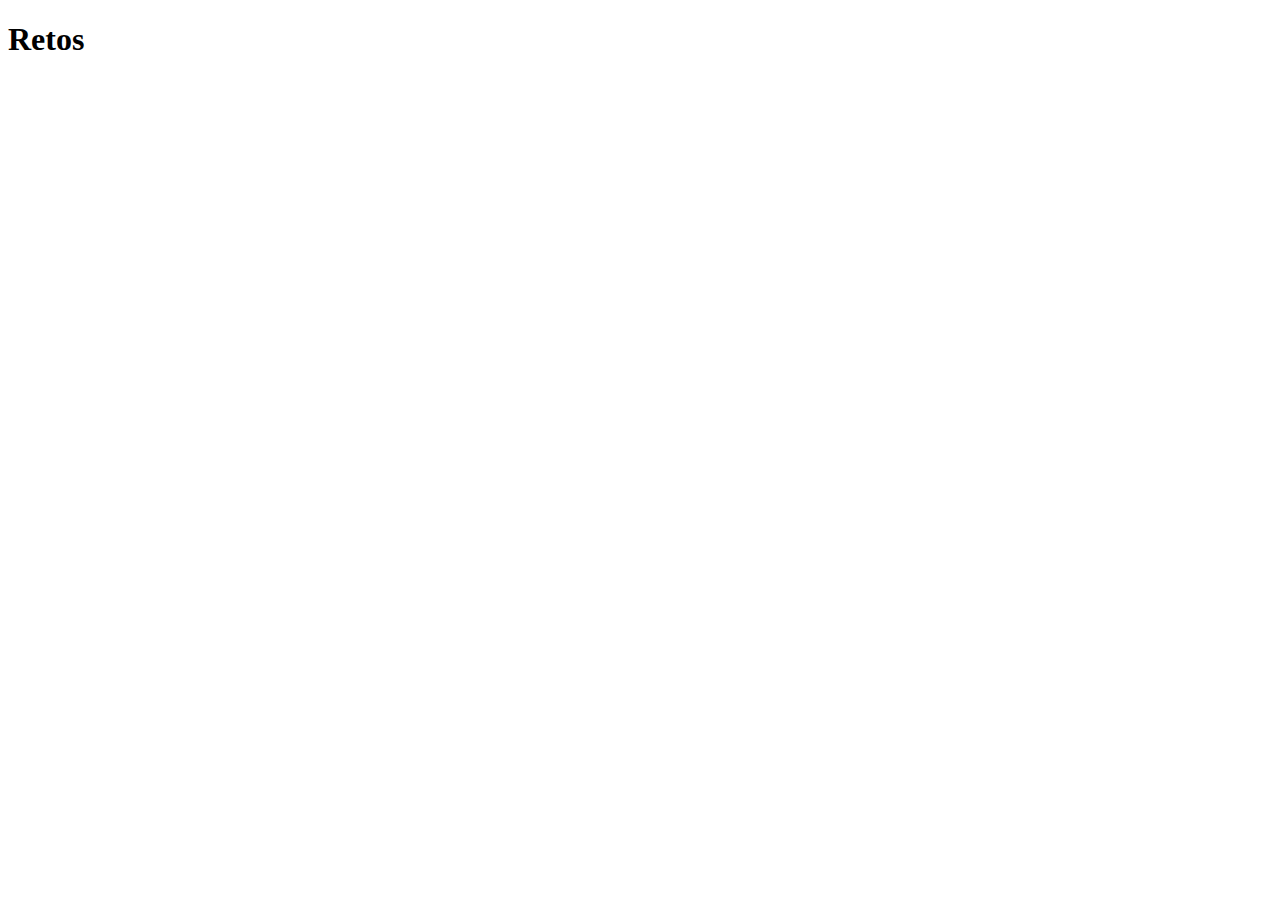
==== Retos/index.html @ 2d0cda88 "subiendo retos" ====
<!DOCTYPE html>
<html lang="en">
<head>
    <meta charset="UTF-8">
    <meta name="viewport" content="width=, initial-scale=1.0">
    <title>Document</title>
</head>
<body>
    <h1>Retos</h1>
</body>
</html>
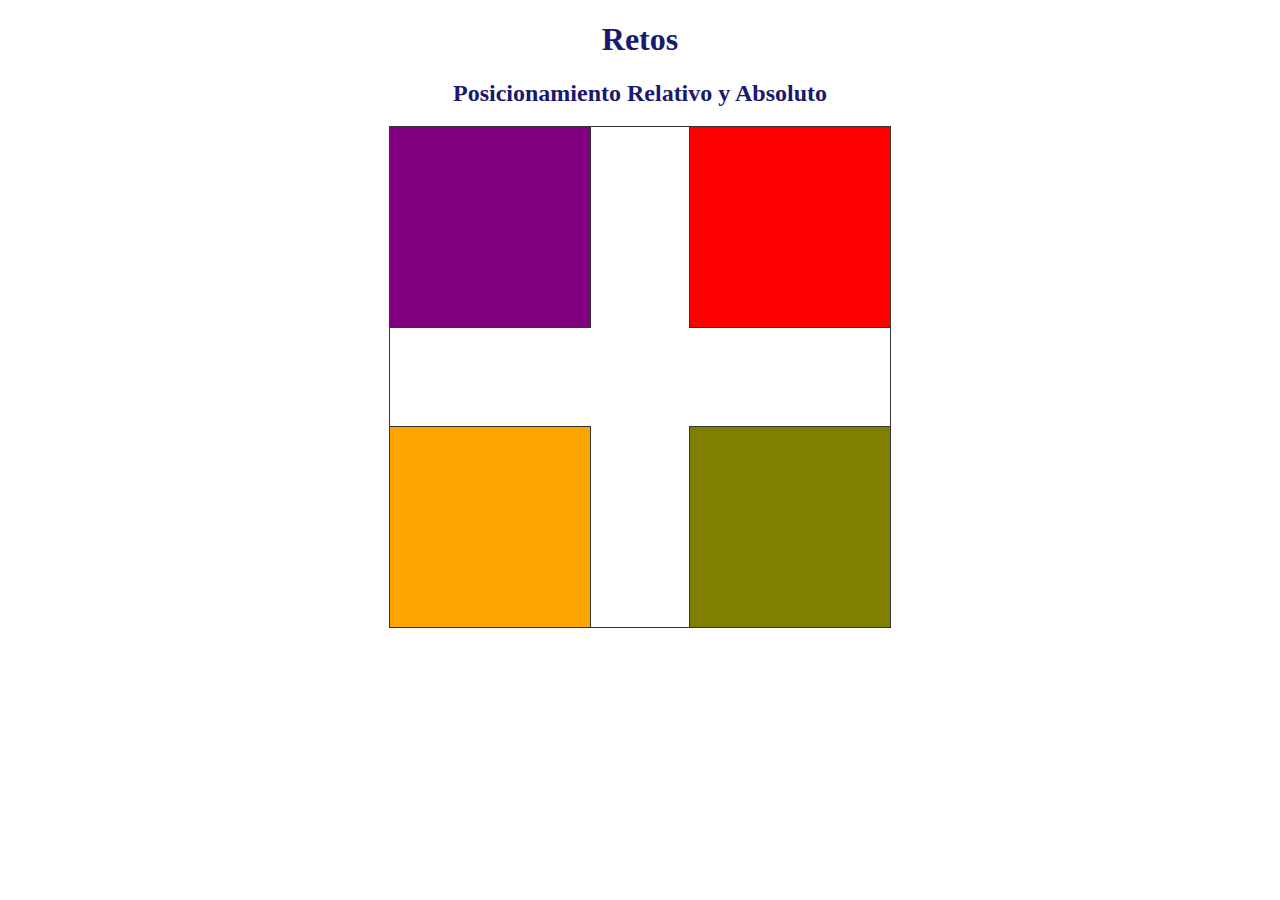
==== commit 638f84fc: "subiendo reto5" ====
--- a/Retos/index.html
+++ b/Retos/index.html
@@ -3,9 +3,32 @@
 <head>
     <meta charset="UTF-8">
     <meta name="viewport" content="width=, initial-scale=1.0">
+    <link rel="stylesheet" href="css/style.css">
     <title>Document</title>
 </head>
 <body>
     <h1>Retos</h1>
+    <h2>Posicionamiento Relativo y Absoluto </h2>
+    <div>
+       <div class="contenedor-uno">
+      
+           
+
+       </div>
+       <div class="contenedor-dos">
+        
+
+       </div >
+    
+        <div class="contenedor-tres">
+
+        </div>
+        <div class="contenedor-cuatro">
+
+        </div>
+    
+       
+       
+    </div>
 </body>
 </html>--- a/Retos/css/style.css
+++ b/Retos/css/style.css
@@ -0,0 +1,57 @@
+h1,h2{
+    text-align: center;
+    color: midnightblue;
+}
+
+div{
+    width: 500px;
+    height: 500px;
+    margin: 0 auto 0 auto;
+    outline:  1px solid #333;
+    position: relative;
+    }
+ .contenedor-uno{
+    background-color: purple;
+    width: 200px;
+    height: 200px;
+    margin: 0 auto 0 auto;
+    outline: 1px solid #333;
+    float: left;
+    
+ }   
+ .contenedor-dos{
+    background-color: red;
+    width: 200px;
+    height: 200px;
+    margin: 0 auto 0 auto;
+    outline: 1px solid #333;
+    float: right;
+    
+ }   
+
+.contenedor-tres{
+   background-color: orange;
+   width: 200px;
+   height: 200px;
+   bottom: 0;
+   left: 0;
+   outline:1px solid #333;
+   float: right;
+   position:absolute ;
+}   
+ 
+.contenedor-cuatro{
+   background-color: olive;
+   width: 200px;
+   height: 200px;
+   bottom: 0;
+   right: 0;
+   outline: 1px solid #333;
+   float: left;
+   position:absolute;
+  
+   
+   
+   
+}   
+
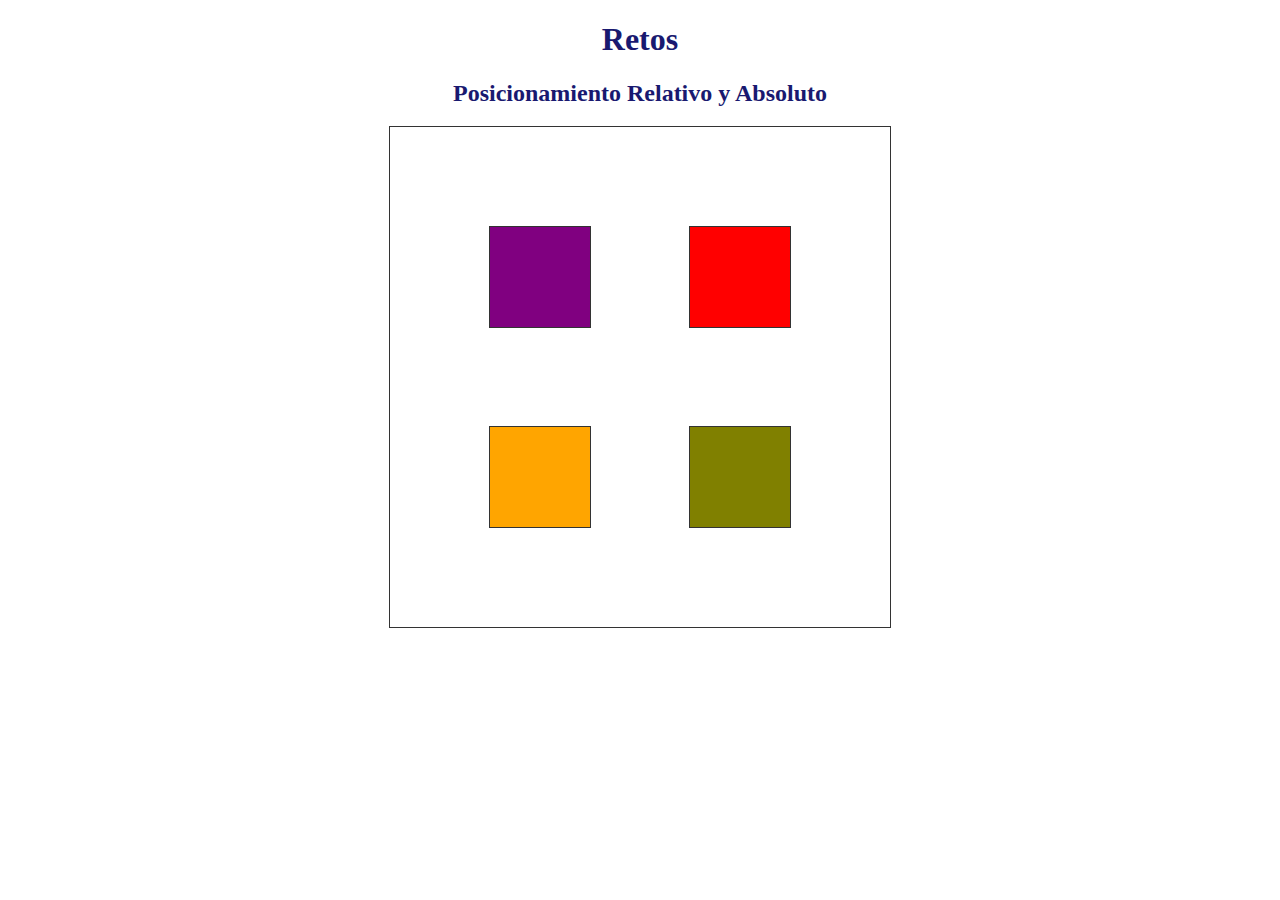
==== commit 593e33ec: "subiendo reto 6" ====
--- a/Retos/index.html
+++ b/Retos/index.html
@@ -9,7 +9,7 @@
 <body>
     <h1>Retos</h1>
     <h2>Posicionamiento Relativo y Absoluto </h2>
-    <div>
+    <div id="main">
        <div class="contenedor-uno">
       
            
--- a/Retos/css/style.css
+++ b/Retos/css/style.css
@@ -3,7 +3,7 @@
     color: midnightblue;
 }
 
-div{
+#main{
     width: 500px;
     height: 500px;
     margin: 0 auto 0 auto;
@@ -12,18 +12,23 @@
     }
  .contenedor-uno{
     background-color: purple;
-    width: 200px;
-    height: 200px;
-    margin: 0 auto 0 auto;
+    width: 100px;
+    height: 100px;
+    top: 20%;
+    left: 20%;
+    position: absolute;
+
     outline: 1px solid #333;
     float: left;
     
  }   
  .contenedor-dos{
     background-color: red;
-    width: 200px;
-    height: 200px;
-    margin: 0 auto 0 auto;
+    width: 100px;
+    height: 100px;
+    top: 20%;
+    right:20%;
+    position: absolute;
     outline: 1px solid #333;
     float: right;
     
@@ -31,10 +36,10 @@
 
 .contenedor-tres{
    background-color: orange;
-   width: 200px;
-   height: 200px;
-   bottom: 0;
-   left: 0;
+   width: 100px;
+   height: 100px;
+   bottom: 100px;
+   left: 100px;
    outline:1px solid #333;
    float: right;
    position:absolute ;
@@ -42,10 +47,10 @@
  
 .contenedor-cuatro{
    background-color: olive;
-   width: 200px;
-   height: 200px;
-   bottom: 0;
-   right: 0;
+   width: 100px;
+   height: 100px;
+   bottom: 100px;
+   right: 100px;
    outline: 1px solid #333;
    float: left;
    position:absolute;
